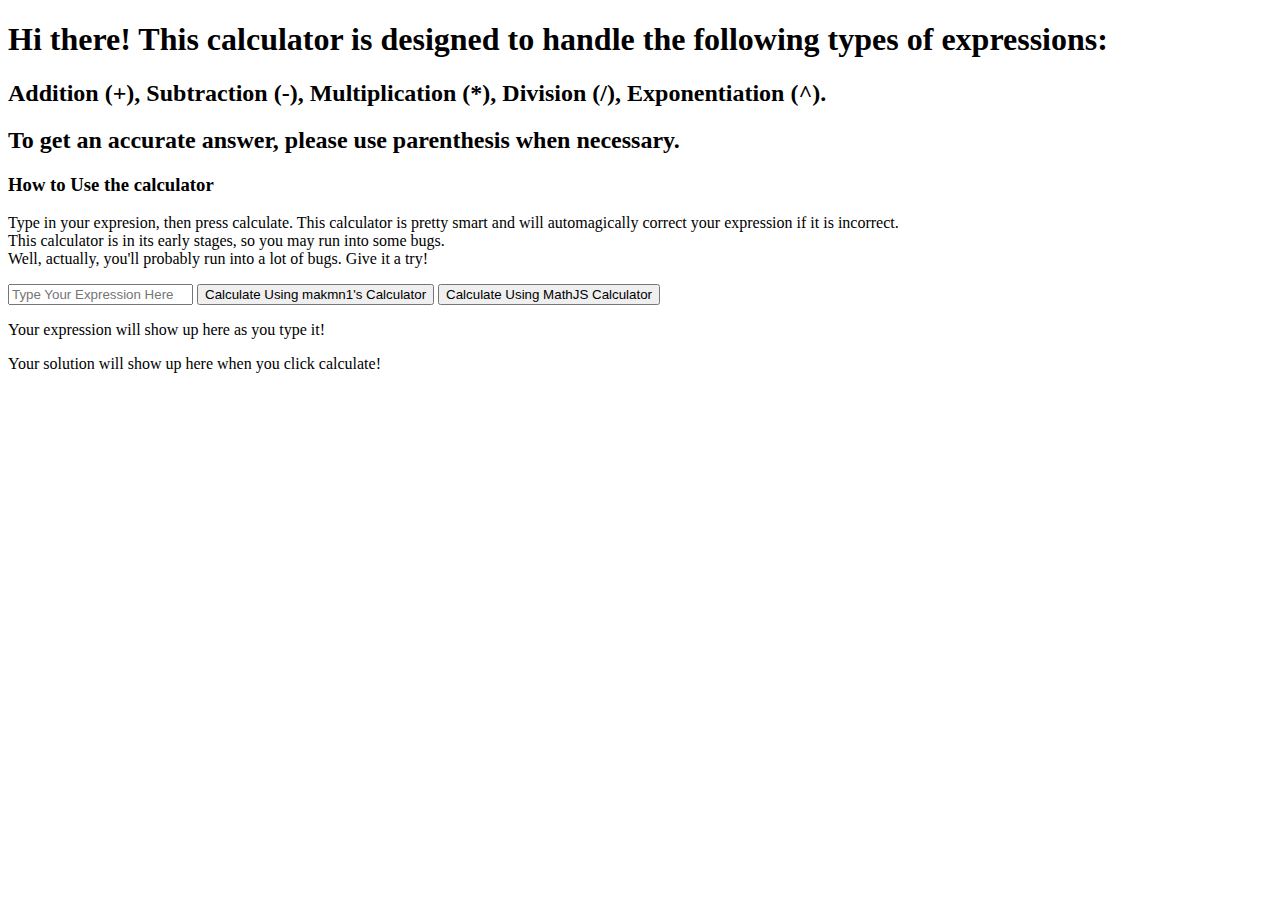
==== public/index.html @ cc193e40 "testing firebase" ====
<!DOCTYPE html>
<html>
    <head>
        <body>
            <script src = "./javascript/index.js"></script>
            <script src = "./javascript/parser_functions/parseInvalidChars.js"></script>
            <script src = "./javascript/parser_functions/parseInvalidOperators.js"></script>
            <script src = "./javascript/parser_functions/parenthesesChecker.js"></script>
            <script src = "./javascript/specifiers/specifyNegNum.js"></script>
            <script src = "./javascript/specifiers/specifyMultipliers.js"></script>
            <script src = "./javascript/calculation_functions/postfixConversion.js"></script>
            <script src = "./javascript/calculation_functions/postfixCalculation.js"></script>
            <script src = "./javascript/calculation_functions/mathJSAPI.js"></script>
            <script src = "./javascript/updateHTML/postExpression.js"></script>
            <script src = "./javascript/updateHTML/postAnswer.js"></script>
            <div id = "div1">
                <p id = "p1">
                    <h1>Hi there! This calculator is designed to handle the following types of expressions: <br></h1>
                    <h2>Addition (+), Subtraction (-), Multiplication (*), Division (/), Exponentiation (^).</h2>
                    <h2>To get an accurate answer, please use parenthesis when necessary.</h2>
                    <h3>How to Use the calculator</h3>
                    <p>Type in your expresion, then press calculate. This calculator is pretty smart and will automagically correct your
                        expression if it is incorrect. <br> This calculator is in its early stages, so you may run into some bugs. <br>
                        Well, actually, you'll probably run into a lot of bugs. Give it a try!
                    </p>

                </p>
                <form>
                    <input oninput = "liveExpression(document.getElementById('expression').value)", id = "expression", placeholder="Type Your Expression Here", type = "text", required>
                    <button onclick="solutionFinder(liveExpression(document.getElementById('expression').value), false)", type = "button", required>Calculate Using makmn1's Calculator</button>                
                    <button onclick="solutionFinder(liveExpression(document.getElementById('expression').value), true)", type = "button", required>Calculate Using MathJS Calculator</button>

                </form>
                <p id = "expressionStatus">
                    Your expression will show up here as you type it!   
                </p>
                <p id ="solution">
                    Your solution will show up here when you click calculate!
                </p>
            </div>

            </div>

        </body>
    </head>
</html>
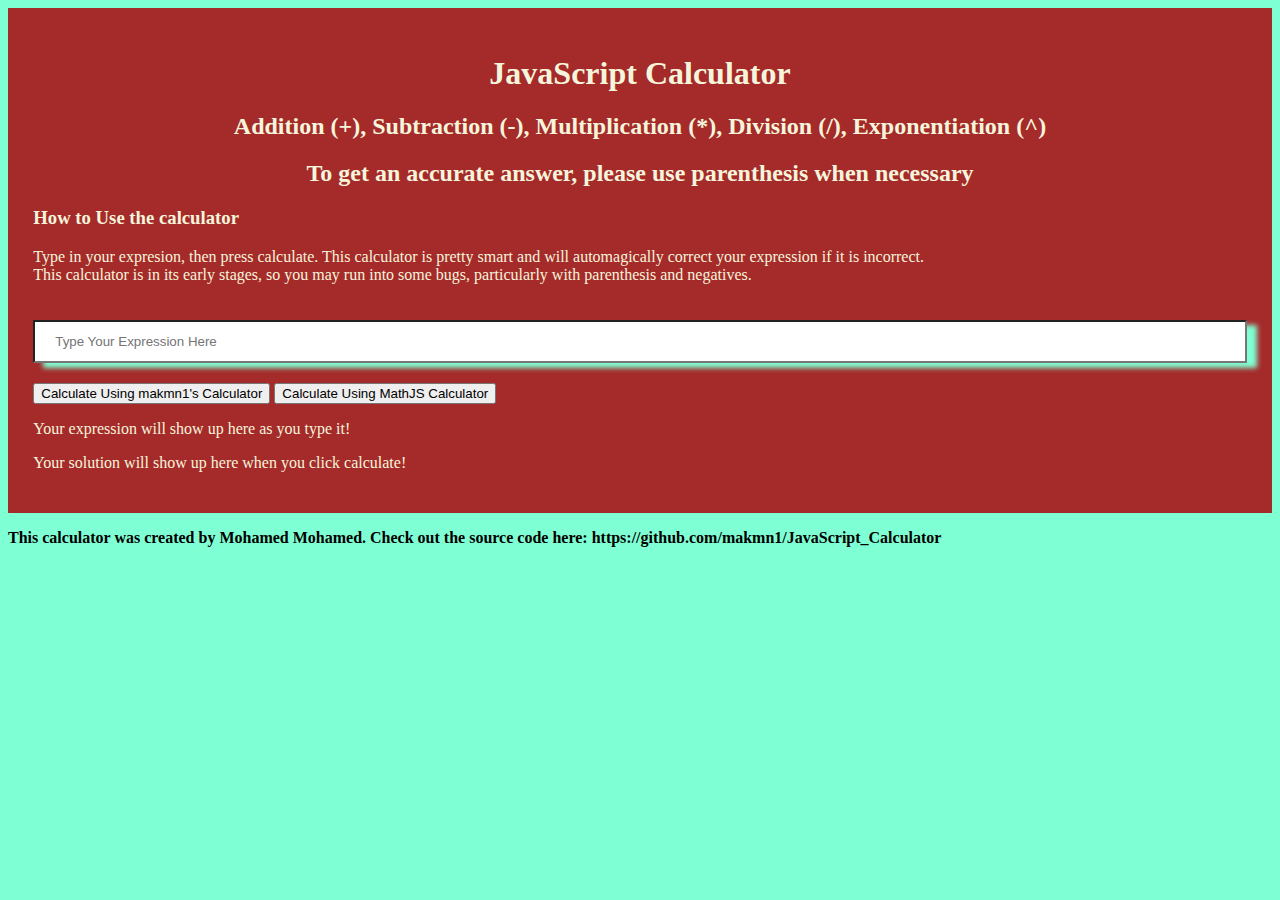
==== commit c17b84c8: "styling update" ====
--- a/public/index.html
+++ b/public/index.html
@@ -1,6 +1,7 @@
 <!DOCTYPE html>
 <html>
     <head>
+        <link rel="stylesheet" href="stylesheet.css">
         <body>
             <script src = "./javascript/index.js"></script>
             <script src = "./javascript/parser_functions/parseInvalidChars.js"></script>
@@ -13,20 +14,19 @@
             <script src = "./javascript/calculation_functions/mathJSAPI.js"></script>
             <script src = "./javascript/updateHTML/postExpression.js"></script>
             <script src = "./javascript/updateHTML/postAnswer.js"></script>
-            <div id = "div1">
+            <div id = "div1" class = "instructions">
                 <p id = "p1">
-                    <h1>Hi there! This calculator is designed to handle the following types of expressions: <br></h1>
-                    <h2>Addition (+), Subtraction (-), Multiplication (*), Division (/), Exponentiation (^).</h2>
-                    <h2>To get an accurate answer, please use parenthesis when necessary.</h2>
+                    <h1 class = "center">JavaScript Calculator<br></h1>
+                    <h2 class = "center">Addition (+), Subtraction (-), Multiplication (*), Division (/), Exponentiation (^)</h2>
+                    <h2 class = "center">To get an accurate answer, please use parenthesis when necessary</h2>
                     <h3>How to Use the calculator</h3>
                     <p>Type in your expresion, then press calculate. This calculator is pretty smart and will automagically correct your
-                        expression if it is incorrect. <br> This calculator is in its early stages, so you may run into some bugs. <br>
-                        Well, actually, you'll probably run into a lot of bugs. Give it a try!
+                        expression if it is incorrect. <br> This calculator is in its early stages, so you may run into some bugs, particularly with parenthesis and negatives. <br>
                     </p>
 
                 </p>
                 <form>
-                    <input oninput = "liveExpression(document.getElementById('expression').value)", id = "expression", placeholder="Type Your Expression Here", type = "text", required>
+                    <input class = "userInput" oninput = "liveExpression(document.getElementById('expression').value)", id = "expression", placeholder="Type Your Expression Here", type = "text", required>
                     <button onclick="solutionFinder(liveExpression(document.getElementById('expression').value), false)", type = "button", required>Calculate Using makmn1's Calculator</button>                
                     <button onclick="solutionFinder(liveExpression(document.getElementById('expression').value), true)", type = "button", required>Calculate Using MathJS Calculator</button>
 
@@ -39,6 +39,10 @@
                 </p>
             </div>
 
+            <div class = "footer">
+                <p>
+                    This calculator was created by Mohamed Mohamed. Check out the source code here: https://github.com/makmn1/JavaScript_Calculator
+                </p>
             </div>
 
         </body>
--- a/public/stylesheet.css
+++ b/public/stylesheet.css
@@ -0,0 +1,27 @@
+body {
+    background-color: aquamarine;
+    color: beige;
+}
+
+.center {
+    text-align: center;
+
+}
+
+.userInput {
+    width: 100%;
+    padding: 12px 20px;
+    margin: 20px 0;
+    box-sizing: border-box;
+    box-shadow: 10px 5px 5px aquamarine;
+}
+
+.instructions {
+    background-color: brown;
+    padding: 2%;
+}
+
+.footer {
+    color:black;
+    font-weight: bold;
+}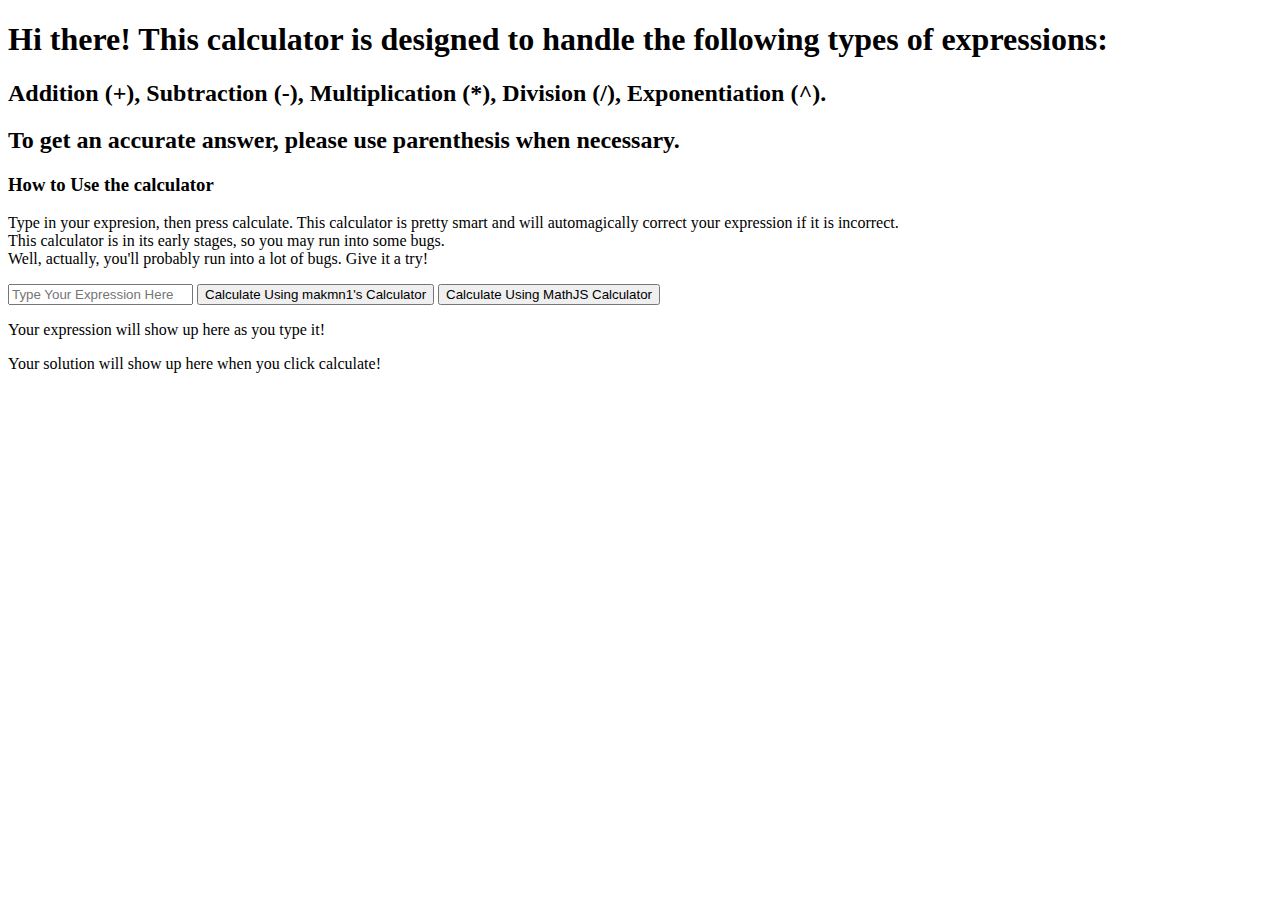
==== commit 7affb609: "qotd api" ====
--- a/public/index.html
+++ b/public/index.html
@@ -1,7 +1,6 @@
 <!DOCTYPE html>
 <html>
     <head>
-        <link rel="stylesheet" href="stylesheet.css">
         <body>
             <script src = "./javascript/index.js"></script>
             <script src = "./javascript/parser_functions/parseInvalidChars.js"></script>
@@ -11,22 +10,24 @@
             <script src = "./javascript/specifiers/specifyMultipliers.js"></script>
             <script src = "./javascript/calculation_functions/postfixConversion.js"></script>
             <script src = "./javascript/calculation_functions/postfixCalculation.js"></script>
-            <script src = "./javascript/calculation_functions/mathJSAPI.js"></script>
+            <script src = "./javascript/API/mathJSAPI.js"></script>
             <script src = "./javascript/updateHTML/postExpression.js"></script>
             <script src = "./javascript/updateHTML/postAnswer.js"></script>
-            <div id = "div1" class = "instructions">
+            <script src = "./javascript/API/qotd.js" type="text/javascript"></script>
+            <div id = "div1">
                 <p id = "p1">
-                    <h1 class = "center">JavaScript Calculator<br></h1>
-                    <h2 class = "center">Addition (+), Subtraction (-), Multiplication (*), Division (/), Exponentiation (^)</h2>
-                    <h2 class = "center">To get an accurate answer, please use parenthesis when necessary</h2>
+                    <h1>Hi there! This calculator is designed to handle the following types of expressions: <br></h1>
+                    <h2>Addition (+), Subtraction (-), Multiplication (*), Division (/), Exponentiation (^).</h2>
+                    <h2>To get an accurate answer, please use parenthesis when necessary.</h2>
                     <h3>How to Use the calculator</h3>
                     <p>Type in your expresion, then press calculate. This calculator is pretty smart and will automagically correct your
-                        expression if it is incorrect. <br> This calculator is in its early stages, so you may run into some bugs, particularly with parenthesis and negatives. <br>
+                        expression if it is incorrect. <br> This calculator is in its early stages, so you may run into some bugs. <br>
+                        Well, actually, you'll probably run into a lot of bugs. Give it a try!
                     </p>
 
                 </p>
                 <form>
-                    <input class = "userInput" oninput = "liveExpression(document.getElementById('expression').value)", id = "expression", placeholder="Type Your Expression Here", type = "text", required>
+                    <input oninput = "liveExpression(document.getElementById('expression').value)", id = "expression", placeholder="Type Your Expression Here", type = "text", required>
                     <button onclick="solutionFinder(liveExpression(document.getElementById('expression').value), false)", type = "button", required>Calculate Using makmn1's Calculator</button>                
                     <button onclick="solutionFinder(liveExpression(document.getElementById('expression').value), true)", type = "button", required>Calculate Using MathJS Calculator</button>
 
@@ -37,12 +38,9 @@
                 <p id ="solution">
                     Your solution will show up here when you click calculate!
                 </p>
+
             </div>
 
-            <div class = "footer">
-                <p>
-                    This calculator was created by Mohamed Mohamed. Check out the source code here: https://github.com/makmn1/JavaScript_Calculator
-                </p>
             </div>
 
         </body>
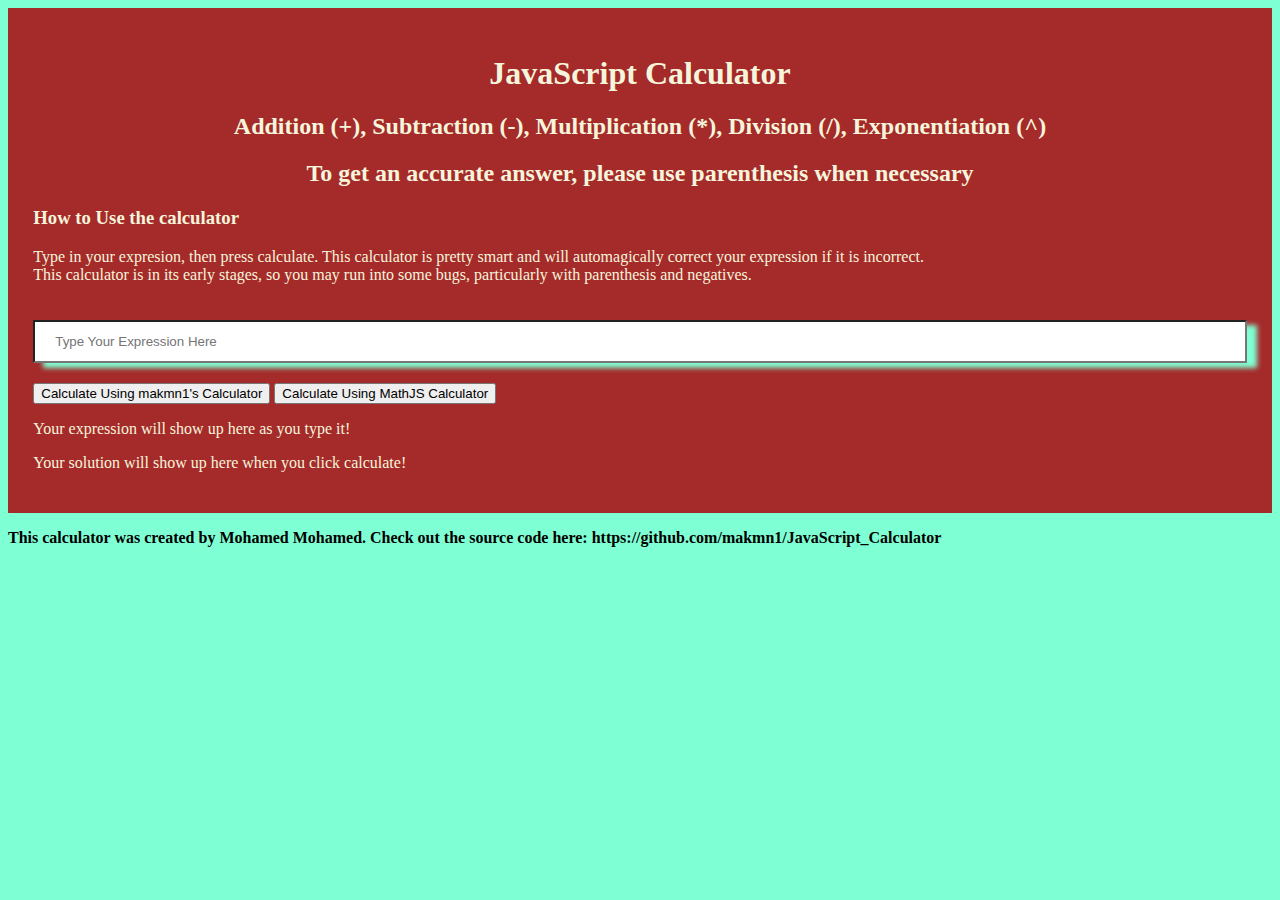
==== commit fcfe0a27: "qotd api" ====
--- a/public/index.html
+++ b/public/index.html
@@ -1,6 +1,7 @@
 <!DOCTYPE html>
 <html>
     <head>
+        <link rel="stylesheet" href="stylesheet.css">
         <body>
             <script src = "./javascript/index.js"></script>
             <script src = "./javascript/parser_functions/parseInvalidChars.js"></script>
@@ -14,20 +15,19 @@
             <script src = "./javascript/updateHTML/postExpression.js"></script>
             <script src = "./javascript/updateHTML/postAnswer.js"></script>
             <script src = "./javascript/API/qotd.js" type="text/javascript"></script>
-            <div id = "div1">
+            <div id = "div1" class = "instructions">
                 <p id = "p1">
-                    <h1>Hi there! This calculator is designed to handle the following types of expressions: <br></h1>
-                    <h2>Addition (+), Subtraction (-), Multiplication (*), Division (/), Exponentiation (^).</h2>
-                    <h2>To get an accurate answer, please use parenthesis when necessary.</h2>
+                    <h1 class = "center">JavaScript Calculator<br></h1>
+                    <h2 class = "center">Addition (+), Subtraction (-), Multiplication (*), Division (/), Exponentiation (^)</h2>
+                    <h2 class = "center">To get an accurate answer, please use parenthesis when necessary</h2>
                     <h3>How to Use the calculator</h3>
                     <p>Type in your expresion, then press calculate. This calculator is pretty smart and will automagically correct your
-                        expression if it is incorrect. <br> This calculator is in its early stages, so you may run into some bugs. <br>
-                        Well, actually, you'll probably run into a lot of bugs. Give it a try!
+                        expression if it is incorrect. <br> This calculator is in its early stages, so you may run into some bugs, particularly with parenthesis and negatives. <br>
                     </p>
 
                 </p>
                 <form>
-                    <input oninput = "liveExpression(document.getElementById('expression').value)", id = "expression", placeholder="Type Your Expression Here", type = "text", required>
+                    <input class = "userInput" oninput = "liveExpression(document.getElementById('expression').value)", id = "expression", placeholder="Type Your Expression Here", type = "text", required>
                     <button onclick="solutionFinder(liveExpression(document.getElementById('expression').value), false)", type = "button", required>Calculate Using makmn1's Calculator</button>                
                     <button onclick="solutionFinder(liveExpression(document.getElementById('expression').value), true)", type = "button", required>Calculate Using MathJS Calculator</button>
 
@@ -41,6 +41,10 @@
 
             </div>
 
+            <div class = "footer">
+                <p>
+                    This calculator was created by Mohamed Mohamed. Check out the source code here: https://github.com/makmn1/JavaScript_Calculator
+                </p>
             </div>
 
         </body>
--- a/public/stylesheet.css
+++ b/public/stylesheet.css
@@ -0,0 +1,27 @@
+body {
+    background-color: aquamarine;
+    color: beige;
+}
+
+.center {
+    text-align: center;
+
+}
+
+.userInput {
+    width: 100%;
+    padding: 12px 20px;
+    margin: 20px 0;
+    box-sizing: border-box;
+    box-shadow: 10px 5px 5px aquamarine;
+}
+
+.instructions {
+    background-color: brown;
+    padding: 2%;
+}
+
+.footer {
+    color:black;
+    font-weight: bold;
+}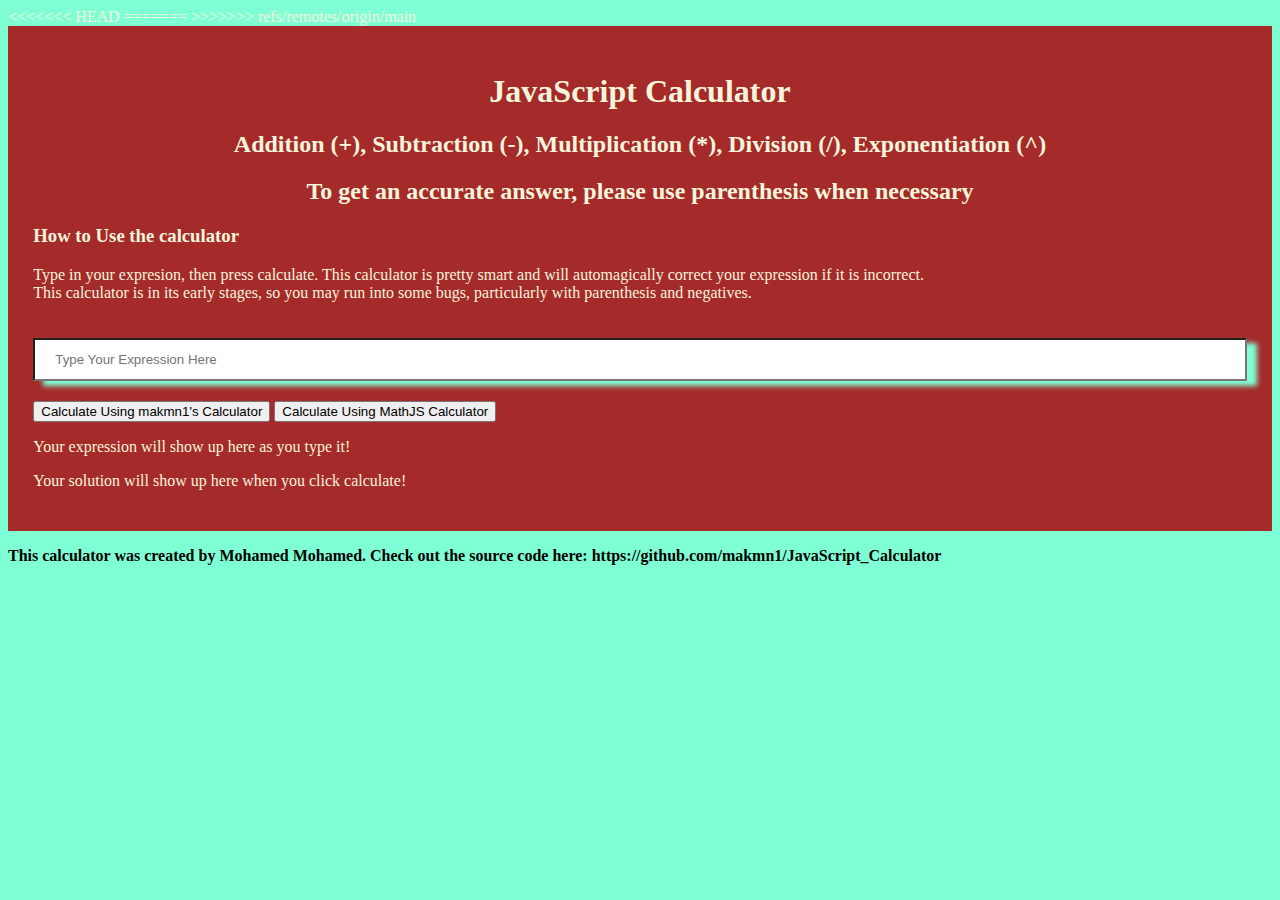
==== commit 5a016e1c: "qotd api" ====
--- a/public/index.html
+++ b/public/index.html
@@ -14,7 +14,10 @@
             <script src = "./javascript/API/mathJSAPI.js"></script>
             <script src = "./javascript/updateHTML/postExpression.js"></script>
             <script src = "./javascript/updateHTML/postAnswer.js"></script>
+<<<<<<< HEAD
             <script src = "./javascript/API/qotd.js" type="text/javascript"></script>
+=======
+>>>>>>> refs/remotes/origin/main
             <div id = "div1" class = "instructions">
                 <p id = "p1">
                     <h1 class = "center">JavaScript Calculator<br></h1>
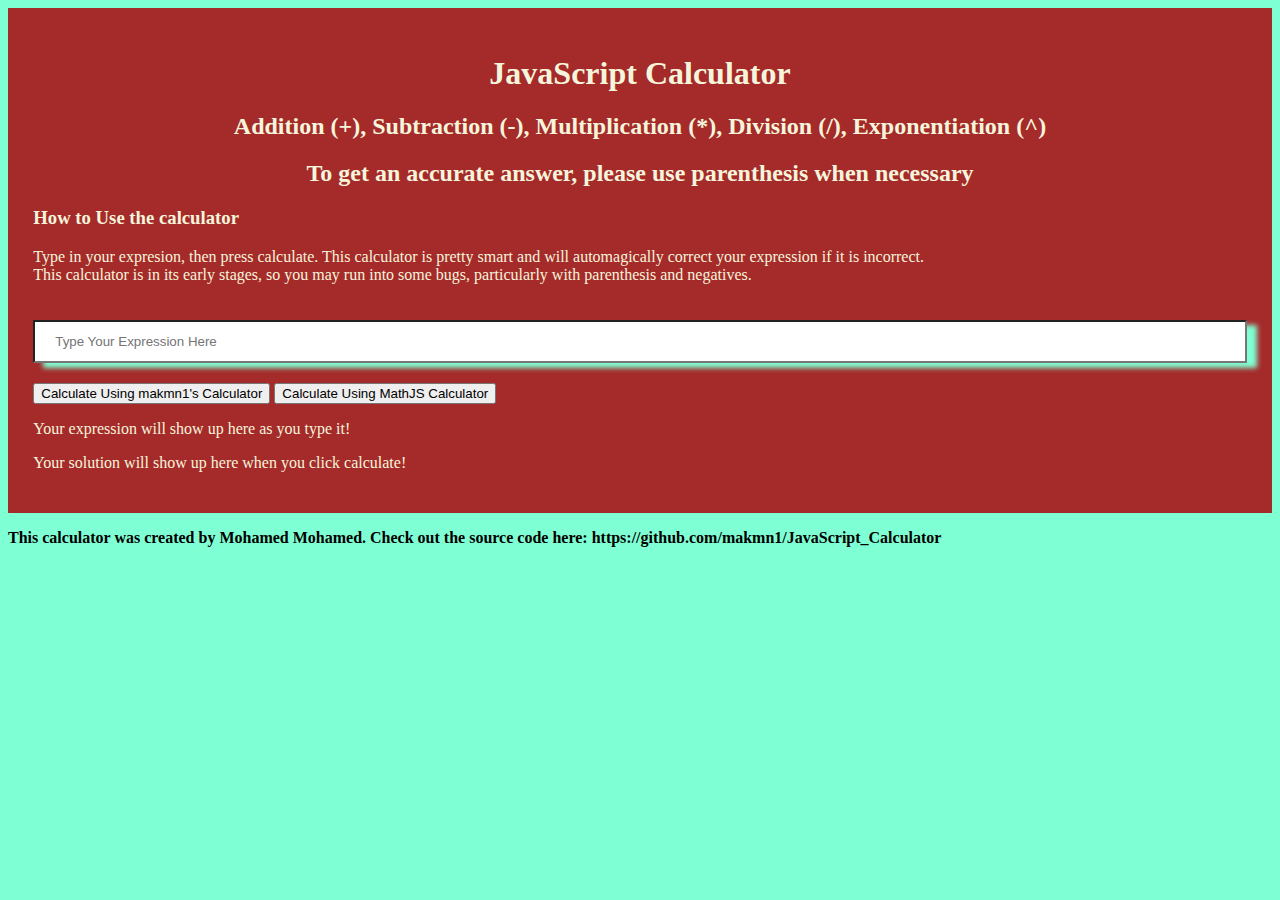
==== commit 8a80140c: "qotd api" ====
--- a/public/index.html
+++ b/public/index.html
@@ -11,13 +11,9 @@
             <script src = "./javascript/specifiers/specifyMultipliers.js"></script>
             <script src = "./javascript/calculation_functions/postfixConversion.js"></script>
             <script src = "./javascript/calculation_functions/postfixCalculation.js"></script>
-            <script src = "./javascript/API/mathJSAPI.js"></script>
+            <script src = "./javascript/calculation_functions/mathJSAPI.js"></script>
             <script src = "./javascript/updateHTML/postExpression.js"></script>
             <script src = "./javascript/updateHTML/postAnswer.js"></script>
-<<<<<<< HEAD
-            <script src = "./javascript/API/qotd.js" type="text/javascript"></script>
-=======
->>>>>>> refs/remotes/origin/main
             <div id = "div1" class = "instructions">
                 <p id = "p1">
                     <h1 class = "center">JavaScript Calculator<br></h1>
@@ -41,7 +37,6 @@
                 <p id ="solution">
                     Your solution will show up here when you click calculate!
                 </p>
-
             </div>
 
             <div class = "footer">
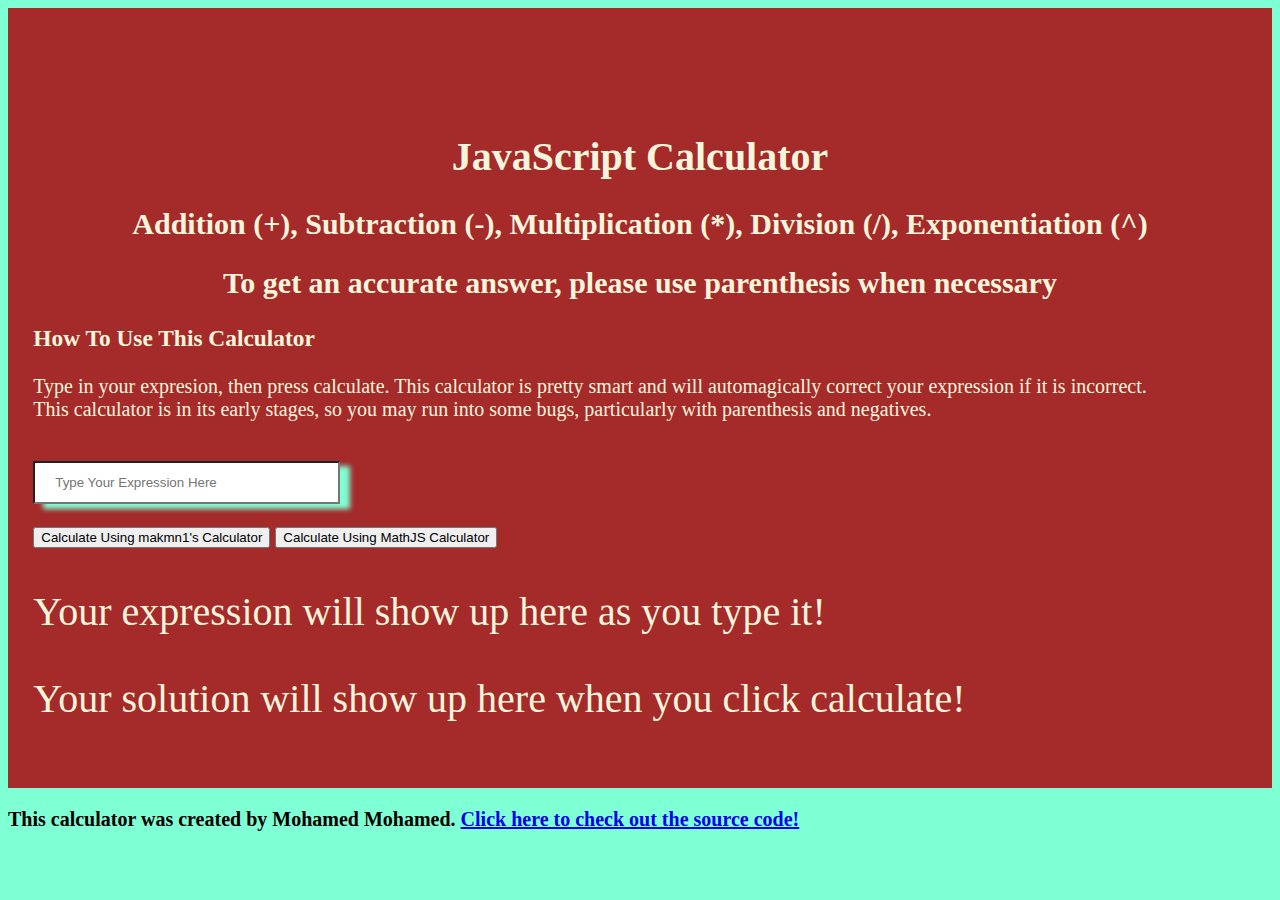
==== commit eb732ea5: "api fun with quotes" ====
--- a/public/index.html
+++ b/public/index.html
@@ -2,24 +2,30 @@
 <html>
     <head>
         <link rel="stylesheet" href="stylesheet.css">
+        <script src = "./javascript/index.js"></script>
+        <script src = "./javascript/parser_functions/parseInvalidChars.js"></script>
+        <script src = "./javascript/parser_functions/parseInvalidOperators.js"></script>
+        <script src = "./javascript/parser_functions/parenthesesChecker.js"></script>
+        <script src = "./javascript/specifiers/specifyNegNum.js"></script>
+        <script src = "./javascript/specifiers/specifyMultipliers.js"></script>
+        <script src = "./javascript/calculation_functions/postfixConversion.js"></script>
+        <script src = "./javascript/calculation_functions/postfixCalculation.js"></script>
+        <script src = "./javascript/API/mathJSAPI.js"></script>
+        <script src = "./javascript/updateHTML/postExpression.js"></script>
+        <script src = "./javascript/updateHTML/postAnswer.js"></script>
+        <script src = "./javascript/updateHTML/postQuote.js"></script>
+        <script src = "./javascript/API/qotd.js"></script>
+        <script>
+            qotd()
+        </script>
         <body>
-            <script src = "./javascript/index.js"></script>
-            <script src = "./javascript/parser_functions/parseInvalidChars.js"></script>
-            <script src = "./javascript/parser_functions/parseInvalidOperators.js"></script>
-            <script src = "./javascript/parser_functions/parenthesesChecker.js"></script>
-            <script src = "./javascript/specifiers/specifyNegNum.js"></script>
-            <script src = "./javascript/specifiers/specifyMultipliers.js"></script>
-            <script src = "./javascript/calculation_functions/postfixConversion.js"></script>
-            <script src = "./javascript/calculation_functions/postfixCalculation.js"></script>
-            <script src = "./javascript/calculation_functions/mathJSAPI.js"></script>
-            <script src = "./javascript/updateHTML/postExpression.js"></script>
-            <script src = "./javascript/updateHTML/postAnswer.js"></script>
             <div id = "div1" class = "instructions">
                 <p id = "p1">
+                    <p class="quote" id = "quote"></p>
                     <h1 class = "center">JavaScript Calculator<br></h1>
                     <h2 class = "center">Addition (+), Subtraction (-), Multiplication (*), Division (/), Exponentiation (^)</h2>
                     <h2 class = "center">To get an accurate answer, please use parenthesis when necessary</h2>
-                    <h3>How to Use the calculator</h3>
+                    <h3>How To Use This Calculator</h3>
                     <p>Type in your expresion, then press calculate. This calculator is pretty smart and will automagically correct your
                         expression if it is incorrect. <br> This calculator is in its early stages, so you may run into some bugs, particularly with parenthesis and negatives. <br>
                     </p>
@@ -27,21 +33,22 @@
                 </p>
                 <form>
                     <input class = "userInput" oninput = "liveExpression(document.getElementById('expression').value)", id = "expression", placeholder="Type Your Expression Here", type = "text", required>
+                    <br>
                     <button onclick="solutionFinder(liveExpression(document.getElementById('expression').value), false)", type = "button", required>Calculate Using makmn1's Calculator</button>                
                     <button onclick="solutionFinder(liveExpression(document.getElementById('expression').value), true)", type = "button", required>Calculate Using MathJS Calculator</button>
 
                 </form>
-                <p id = "expressionStatus">
+                <p id = "expressionStatus" class="math">
                     Your expression will show up here as you type it!   
                 </p>
-                <p id ="solution">
+                <p id ="solution" class="math">
                     Your solution will show up here when you click calculate!
                 </p>
             </div>
 
             <div class = "footer">
                 <p>
-                    This calculator was created by Mohamed Mohamed. Check out the source code here: https://github.com/makmn1/JavaScript_Calculator
+                    This calculator was created by Mohamed Mohamed. <a href="https://github.com/makmn1/JavaScript_Calculator" target="_blank">Click here to check out the source code!</a> 
                 </p>
             </div>
 
--- a/public/stylesheet.css
+++ b/public/stylesheet.css
@@ -1,6 +1,7 @@
 body {
     background-color: aquamarine;
     color: beige;
+    font-size: 20px;
 }
 
 .center {
@@ -9,7 +10,7 @@
 }
 
 .userInput {
-    width: 100%;
+    width: 25.25%;
     padding: 12px 20px;
     margin: 20px 0;
     box-sizing: border-box;
@@ -24,4 +25,18 @@
 .footer {
     color:black;
     font-weight: bold;
+}
+
+.quote {
+    font-style: italic;
+    font-family:'Papyrus' fantasy;
+    text-align: center;
+    padding: 20px;
+    font-size: 30px;
+    font-weight: normal;
+}
+
+.math {
+    font-size: 40px;
+    font-family: Latin Modern Math;
 }